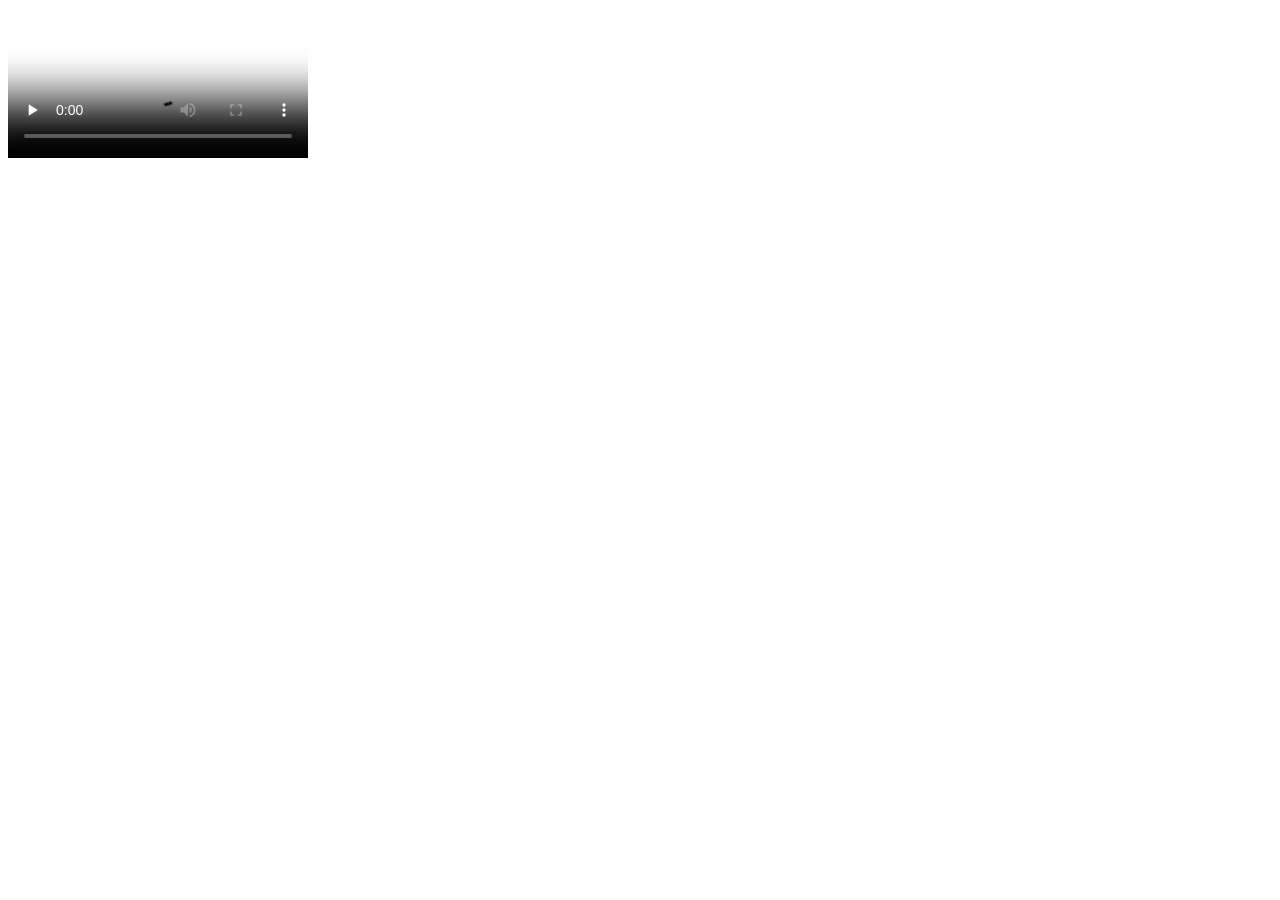
==== public/video-1.html @ db0763df "모바일 영상 공유용 독립 페이지 제작" ====
<!doctype html>
<html lang="ko"><head><meta charset="utf-8"><meta name="viewport" content="width=device-width, initial-scale=1, viewport-fit=cover"><meta name="robots" content="noindex, nofollow"><title>영상</title><link rel="icon" href="/favicon.svg" type="image/svg+xml"><link rel="stylesheet" href="/player.css"><script defer src="/player.js"></script></head>
<body><main><section class="clip" aria-label="권한에 책임이 뒤따릅니다">
<div class="player">
<video controls playsinline preload="none" tabindex="0" aria-label="권한에 책임이 뒤따릅니다" poster="/posters/responsibility.jpg?v=c27076d93d2325b9">
<source src="/videos/responsibility.mp4?v=d68992e2ac642092" type="video/mp4">
</video>
<button class="play" type="button" aria-label="권한에 책임이 뒤따릅니다 재생" hidden><svg viewBox="0 0 32 32" aria-hidden="true"><path d="M11 6v20l16-10z"/></svg></button>
<div class="failure" hidden><p role="status" aria-live="polite">영상을 불러오지 못했습니다. 다시 시도해 주세요.</p><button class="retry" type="button">다시 시도</button></div>
</div>
</section></main></body></html>
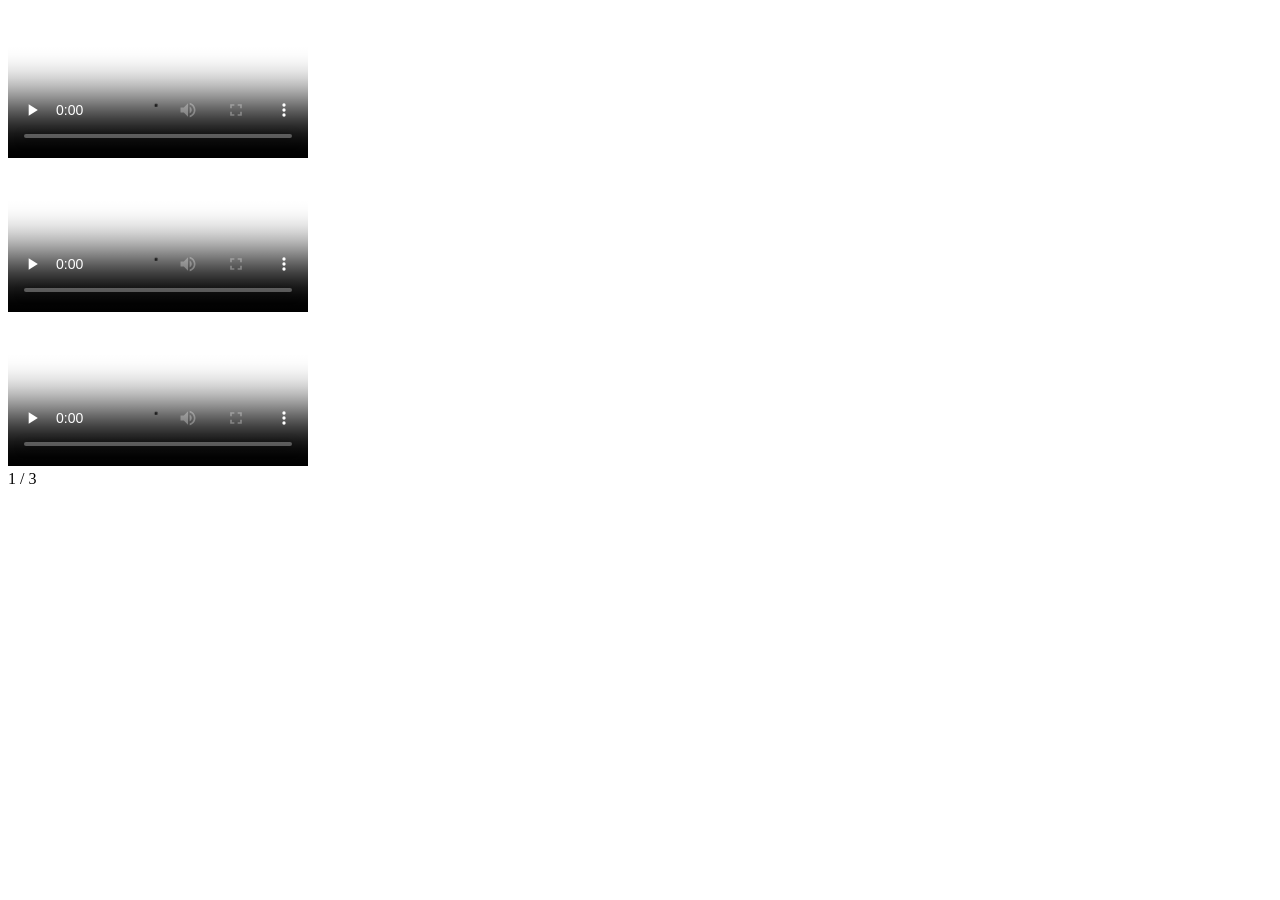
==== commit 15b1f4b0: "Show all reels in a scroll feed with stable share links" ====
--- a/public/video-1.html
+++ b/public/video-1.html
@@ -1,6 +1,6 @@
 <!doctype html>
-<html lang="ko"><head><meta charset="utf-8"><meta name="viewport" content="width=device-width, initial-scale=1, viewport-fit=cover"><meta name="robots" content="noindex, nofollow"><title>영상</title><link rel="icon" href="/favicon.svg" type="image/svg+xml"><link rel="stylesheet" href="/player.css"><script defer src="/player.js"></script></head>
-<body><main><section class="clip" aria-label="권한에 책임이 뒤따릅니다">
+<html lang="ko"><head><meta charset="utf-8"><meta name="viewport" content="width=device-width, initial-scale=1, viewport-fit=cover"><meta name="robots" content="noindex, nofollow"><title>영상</title><link rel="icon" href="/favicon.svg" type="image/svg+xml"><link rel="stylesheet" href="/player.css"><script src="/player.js"></script></head>
+<body><main id="feed" data-start="responsibility" tabindex="0" aria-label="릴스 영상"><section class="clip" data-reel="responsibility" data-order="0" aria-label="권한에 책임이 뒤따릅니다">
 <div class="player">
 <video controls playsinline preload="none" tabindex="0" aria-label="권한에 책임이 뒤따릅니다" poster="/posters/responsibility.jpg?v=c27076d93d2325b9">
 <source src="/videos/responsibility.mp4?v=d68992e2ac642092" type="video/mp4">
@@ -8,4 +8,22 @@
 <button class="play" type="button" aria-label="권한에 책임이 뒤따릅니다 재생" hidden><svg viewBox="0 0 32 32" aria-hidden="true"><path d="M11 6v20l16-10z"/></svg></button>
 <div class="failure" hidden><p role="status" aria-live="polite">영상을 불러오지 못했습니다. 다시 시도해 주세요.</p><button class="retry" type="button">다시 시도</button></div>
 </div>
-</section></main></body></html>
+</section>
+<section class="clip" data-reel="essence" data-order="1" aria-label="본질을 훼손마세요">
+<div class="player">
+<video controls playsinline preload="none" tabindex="0" aria-label="본질을 훼손마세요" poster="/posters/offering.jpg?v=665c298cada6bc3d">
+<source src="/videos/offering.mp4?v=4f4a5b2d377e129e" type="video/mp4">
+</video>
+<button class="play" type="button" aria-label="본질을 훼손마세요 재생" hidden><svg viewBox="0 0 32 32" aria-hidden="true"><path d="M11 6v20l16-10z"/></svg></button>
+<div class="failure" hidden><p role="status" aria-live="polite">영상을 불러오지 못했습니다. 다시 시도해 주세요.</p><button class="retry" type="button">다시 시도</button></div>
+</div>
+</section>
+<section class="clip" data-reel="prayer" data-order="2" aria-label="누가 매일 나오라고 합니까?">
+<div class="player">
+<video controls playsinline preload="none" tabindex="0" aria-label="누가 매일 나오라고 합니까?" poster="/posters/example.jpg?v=3b90cc45d4a8c193">
+<source src="/videos/example.mp4?v=dc670f192f40e0c3" type="video/mp4">
+</video>
+<button class="play" type="button" aria-label="누가 매일 나오라고 합니까? 재생" hidden><svg viewBox="0 0 32 32" aria-hidden="true"><path d="M11 6v20l16-10z"/></svg></button>
+<div class="failure" hidden><p role="status" aria-live="polite">영상을 불러오지 못했습니다. 다시 시도해 주세요.</p><button class="retry" type="button">다시 시도</button></div>
+</div>
+</section></main><div class="reel-count" aria-hidden="true">1 / 3</div><p class="swipe-hint" hidden>위로 넘겨 다음 영상 보기</p></body></html>
